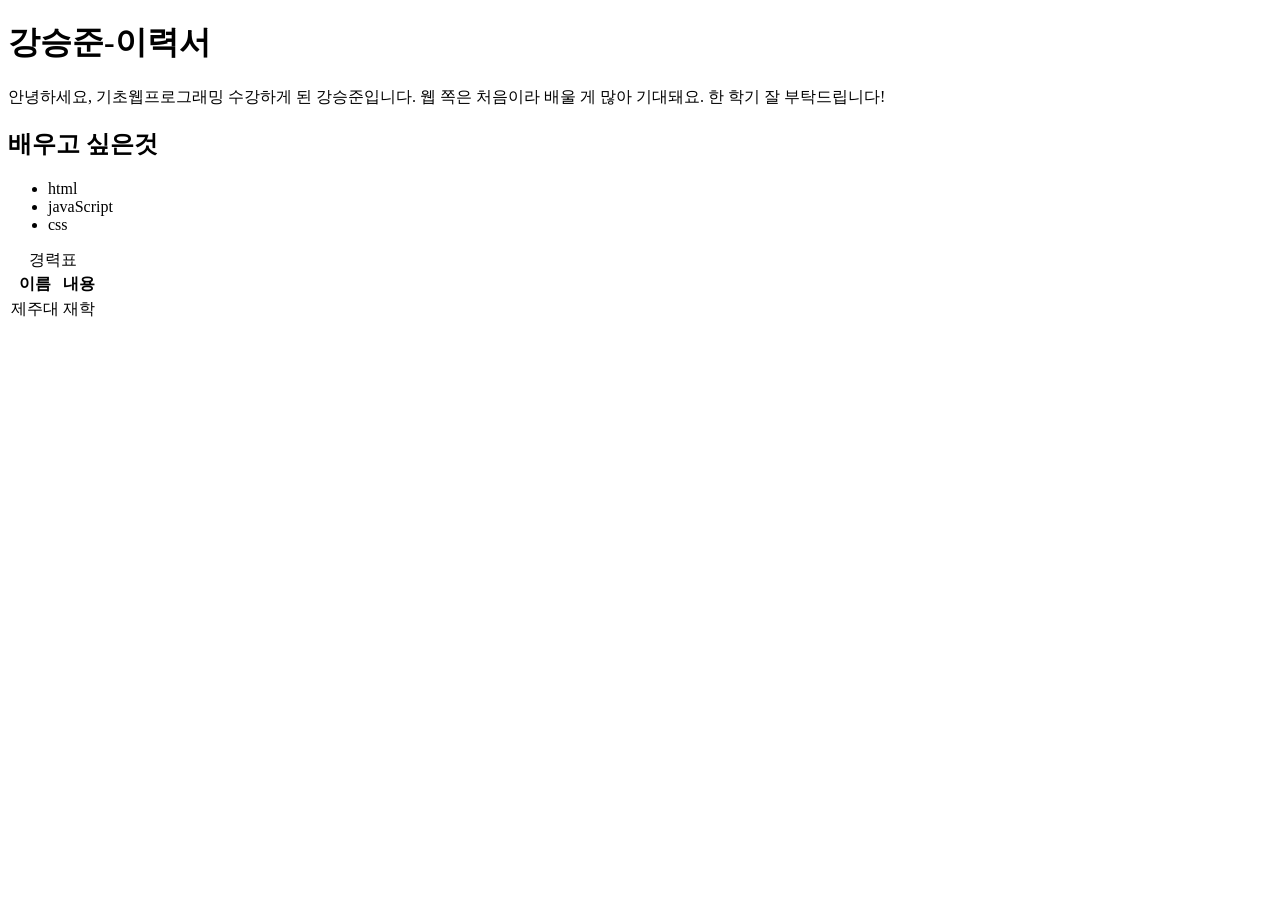
==== week2/index.html @ f19a49c9 "첫 커밋" ====
<!DOCTYPE html>
<html lang="en">
<head>
    <meta charset="UTF-8">
    <meta name="viewport" content="width=device-width, initial-scale=1.0">
    <title>Document</title>
</head>
<body>
    <h1>강승준-이력서</h1>

    <p>안녕하세요, 기초웹프로그래밍 수강하게 된 강승준입니다. 웹 쪽은 처음이라 배울 게 많아 기대돼요. 한 학기 잘 부탁드립니다!</p>
    <h2>배우고 싶은것</h2>
    <ul>
        <li>html</li>
        <li>javaScript</li>
        <li>css</li>
    </ul>

    <table>
        <caption>
            경력표
        </caption>
        <tr>
            <th>이름</th>
            <th>내용</th>
        </tr>
        <thead>
            <tbody>
                <tr>
                    <td>제주대</td>
                    <td>재학</td>
                </tr>
            </tbody>
        </thead>
    </ta>
</body>
</html>
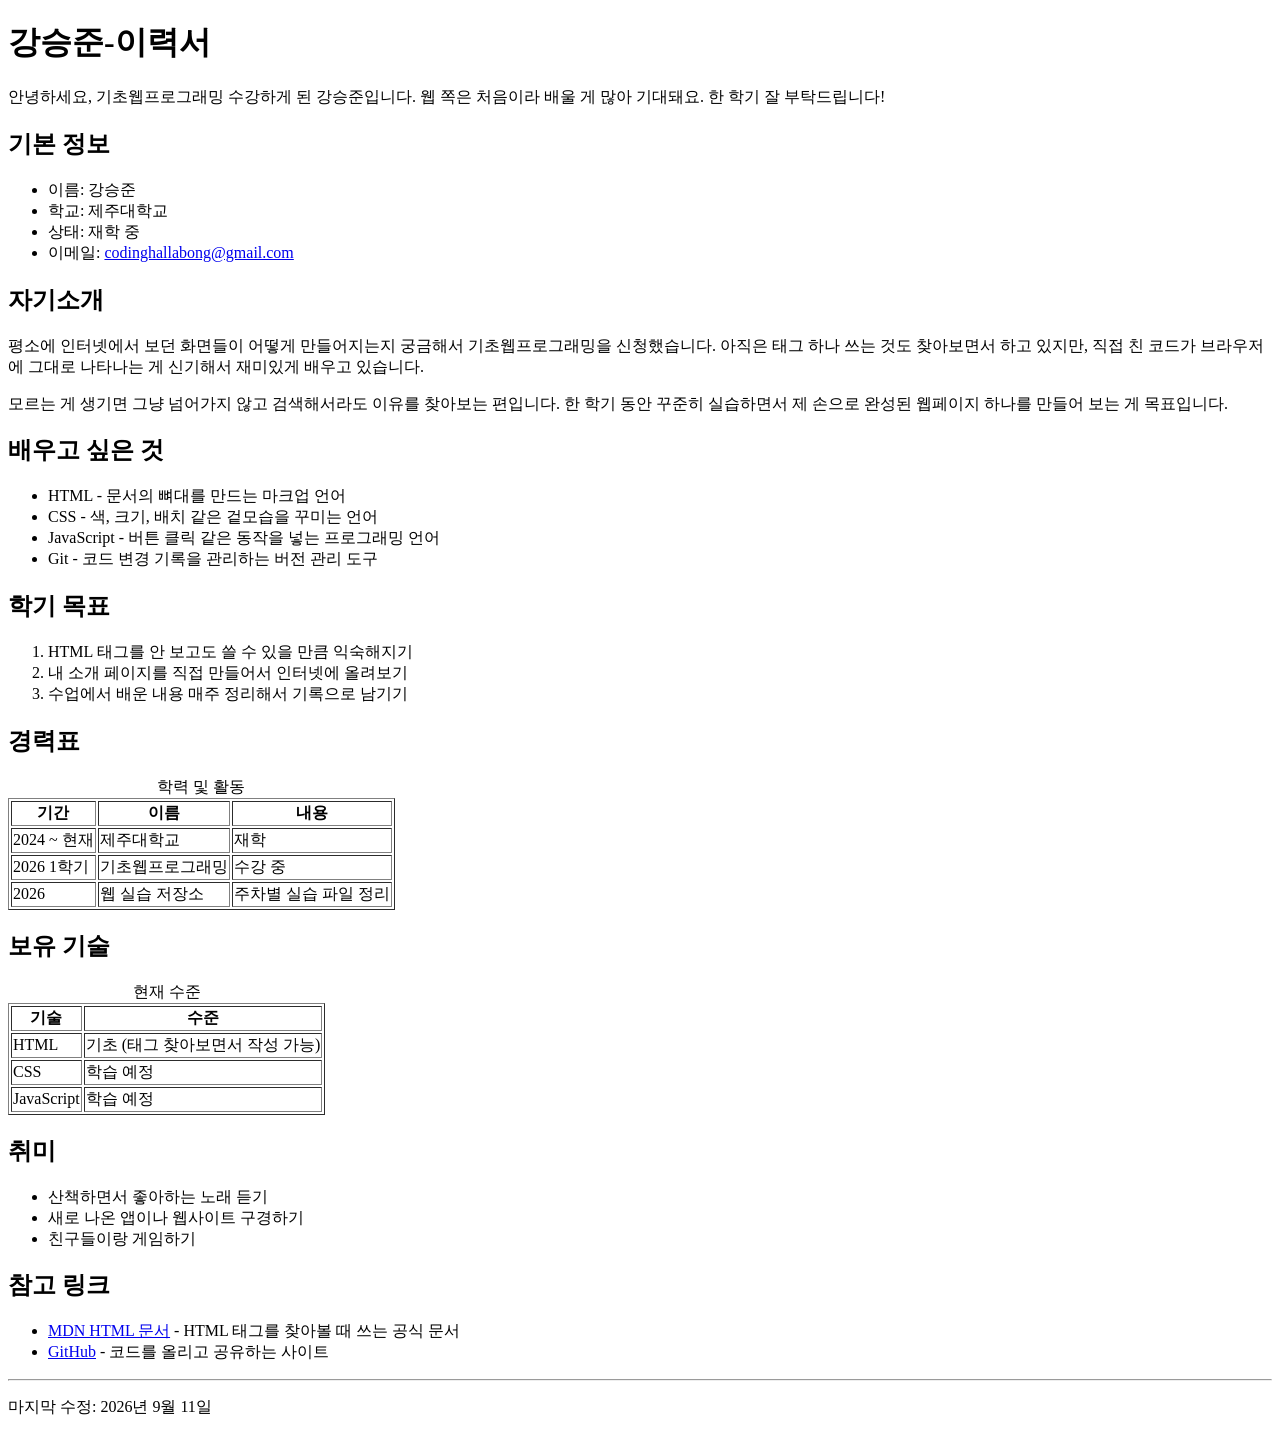
==== commit 6769ed26: "자기소개서 내용 변경" ====
--- a/week2/index.html
+++ b/week2/index.html
@@ -1,37 +1,116 @@
 <!DOCTYPE html>
-<html lang="en">
+<html lang="ko">
 <head>
     <meta charset="UTF-8">
     <meta name="viewport" content="width=device-width, initial-scale=1.0">
-    <title>Document</title>
+    <title>강승준 - 이력서</title>
 </head>
 <body>
     <h1>강승준-이력서</h1>
 
     <p>안녕하세요, 기초웹프로그래밍 수강하게 된 강승준입니다. 웹 쪽은 처음이라 배울 게 많아 기대돼요. 한 학기 잘 부탁드립니다!</p>
-    <h2>배우고 싶은것</h2>
+
+    <h2>기본 정보</h2>
     <ul>
-        <li>html</li>
-        <li>javaScript</li>
-        <li>css</li>
+        <li>이름: 강승준</li>
+        <li>학교: 제주대학교</li>
+        <li>상태: 재학 중</li>
+        <li>이메일: <a href="mailto:codinghallabong@gmail.com">codinghallabong@gmail.com</a></li>
     </ul>
 
-    <table>
-        <caption>
-            경력표
-        </caption>
-        <tr>
-            <th>이름</th>
-            <th>내용</th>
-        </tr>
+    <h2>자기소개</h2>
+    <p>
+        평소에 인터넷에서 보던 화면들이 어떻게 만들어지는지 궁금해서 기초웹프로그래밍을 신청했습니다.
+        아직은 태그 하나 쓰는 것도 찾아보면서 하고 있지만, 직접 친 코드가 브라우저에 그대로 나타나는 게 신기해서 재미있게 배우고 있습니다.
+    </p>
+    <p>
+        모르는 게 생기면 그냥 넘어가지 않고 검색해서라도 이유를 찾아보는 편입니다.
+        한 학기 동안 꾸준히 실습하면서 제 손으로 완성된 웹페이지 하나를 만들어 보는 게 목표입니다.
+    </p>
+
+    <h2>배우고 싶은 것</h2>
+    <ul>
+        <li>HTML - 문서의 뼈대를 만드는 마크업 언어</li>
+        <li>CSS - 색, 크기, 배치 같은 겉모습을 꾸미는 언어</li>
+        <li>JavaScript - 버튼 클릭 같은 동작을 넣는 프로그래밍 언어</li>
+        <li>Git - 코드 변경 기록을 관리하는 버전 관리 도구</li>
+    </ul>
+
+    <h2>학기 목표</h2>
+    <ol>
+        <li>HTML 태그를 안 보고도 쓸 수 있을 만큼 익숙해지기</li>
+        <li>내 소개 페이지를 직접 만들어서 인터넷에 올려보기</li>
+        <li>수업에서 배운 내용 매주 정리해서 기록으로 남기기</li>
+    </ol>
+
+    <h2>경력표</h2>
+    <table border="1">
+        <caption>학력 및 활동</caption>
         <thead>
-            <tbody>
-                <tr>
-                    <td>제주대</td>
-                    <td>재학</td>
-                </tr>
-            </tbody>
+            <tr>
+                <th>기간</th>
+                <th>이름</th>
+                <th>내용</th>
+            </tr>
         </thead>
-    </ta>
+        <tbody>
+            <tr>
+                <td>2024 ~ 현재</td>
+                <td>제주대학교</td>
+                <td>재학</td>
+            </tr>
+            <tr>
+                <td>2026 1학기</td>
+                <td>기초웹프로그래밍</td>
+                <td>수강 중</td>
+            </tr>
+            <tr>
+                <td>2026</td>
+                <td>웹 실습 저장소</td>
+                <td>주차별 실습 파일 정리</td>
+            </tr>
+        </tbody>
+    </table>
+
+    <h2>보유 기술</h2>
+    <table border="1">
+        <caption>현재 수준</caption>
+        <thead>
+            <tr>
+                <th>기술</th>
+                <th>수준</th>
+            </tr>
+        </thead>
+        <tbody>
+            <tr>
+                <td>HTML</td>
+                <td>기초 (태그 찾아보면서 작성 가능)</td>
+            </tr>
+            <tr>
+                <td>CSS</td>
+                <td>학습 예정</td>
+            </tr>
+            <tr>
+                <td>JavaScript</td>
+                <td>학습 예정</td>
+            </tr>
+        </tbody>
+    </table>
+
+    <h2>취미</h2>
+    <ul>
+        <li>산책하면서 좋아하는 노래 듣기</li>
+        <li>새로 나온 앱이나 웹사이트 구경하기</li>
+        <li>친구들이랑 게임하기</li>
+    </ul>
+
+    <h2>참고 링크</h2>
+    <ul>
+        <li><a href="https://developer.mozilla.org/ko/docs/Web/HTML">MDN HTML 문서</a> - HTML 태그를 찾아볼 때 쓰는 공식 문서</li>
+        <li><a href="https://github.com/">GitHub</a> - 코드를 올리고 공유하는 사이트</li>
+    </ul>
+
+    <hr>
+    <p>마지막 수정: 2026년 9월 11일</p>
 </body>
-</html>+</html>
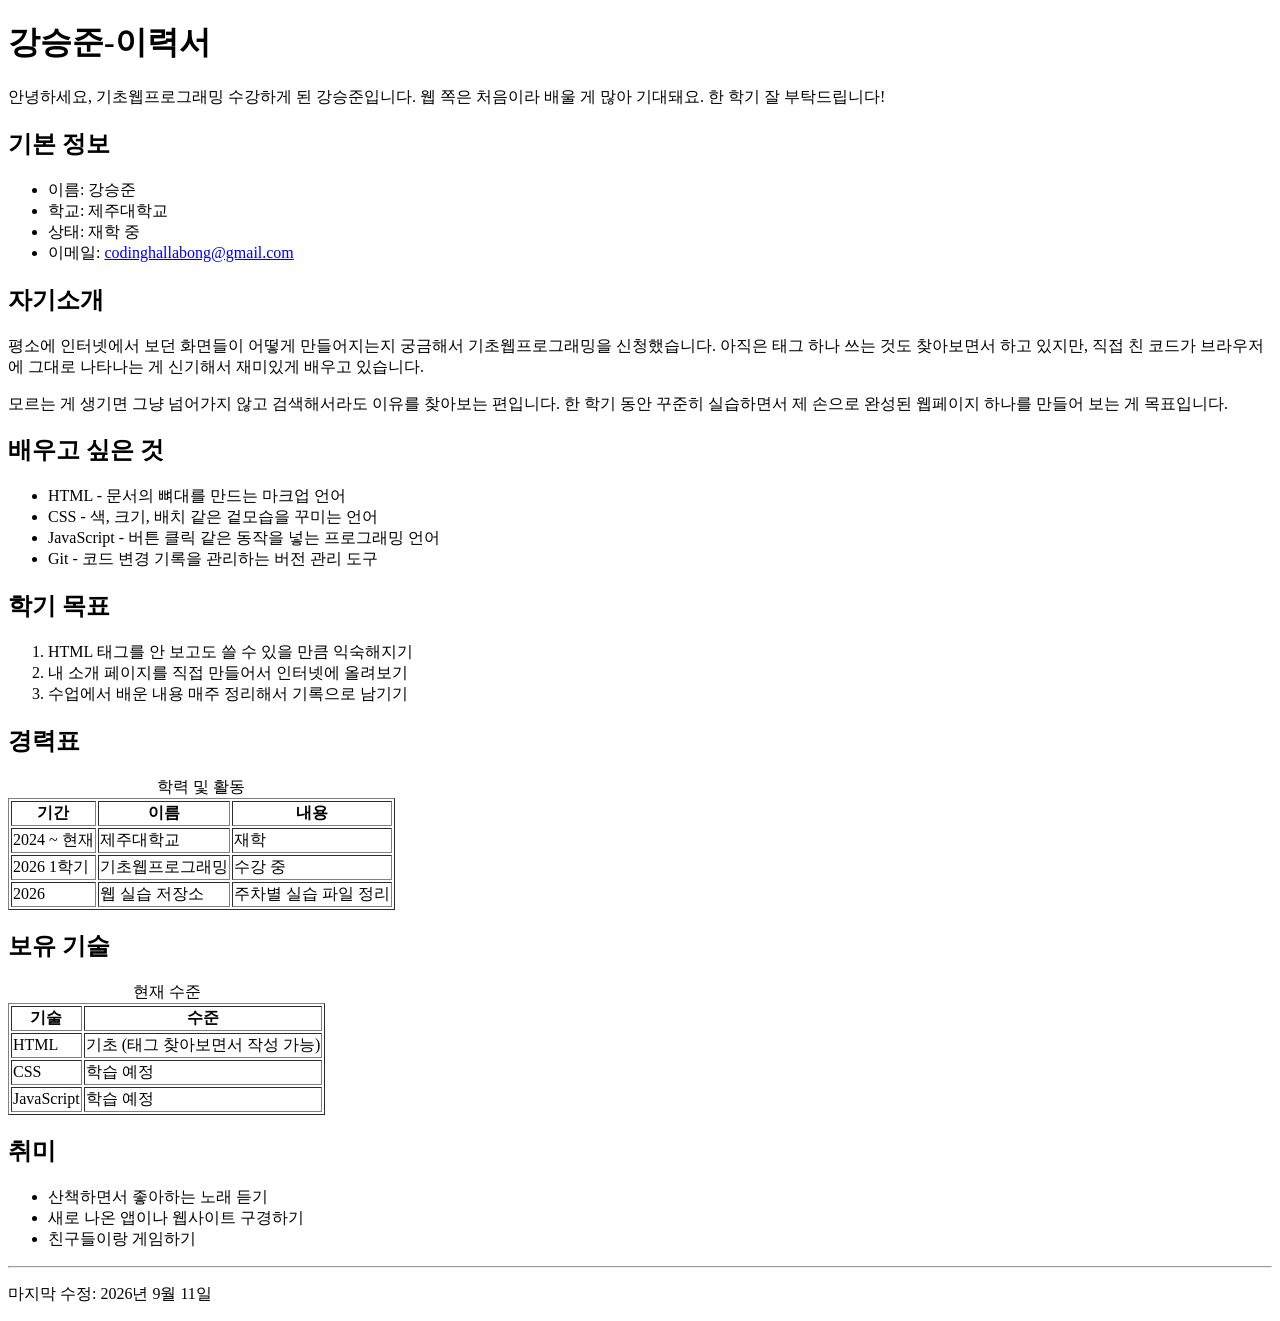
==== commit d142de6e: "수정" ====
--- a/week2/index.html
+++ b/week2/index.html
@@ -104,12 +104,6 @@
         <li>친구들이랑 게임하기</li>
     </ul>
 
-    <h2>참고 링크</h2>
-    <ul>
-        <li><a href="https://developer.mozilla.org/ko/docs/Web/HTML">MDN HTML 문서</a> - HTML 태그를 찾아볼 때 쓰는 공식 문서</li>
-        <li><a href="https://github.com/">GitHub</a> - 코드를 올리고 공유하는 사이트</li>
-    </ul>
-
     <hr>
     <p>마지막 수정: 2026년 9월 11일</p>
 </body>
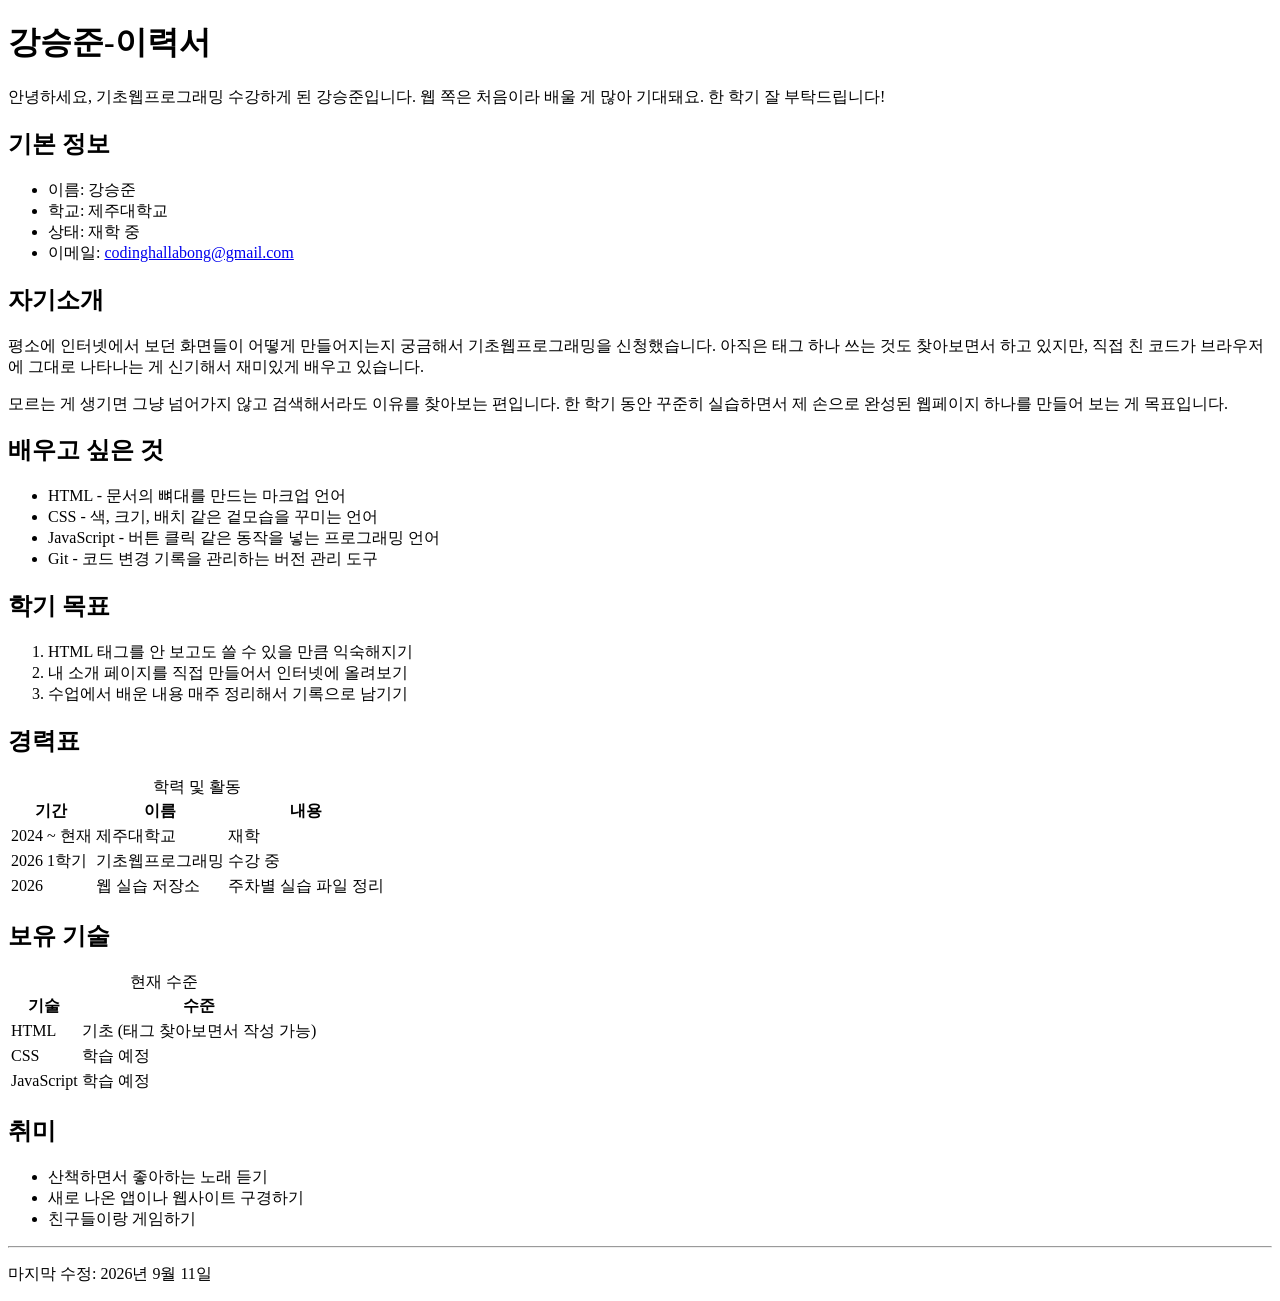
==== commit 38095b1c: "수정" ====
--- a/week2/index.html
+++ b/week2/index.html
@@ -44,7 +44,7 @@
     </ol>
 
     <h2>경력표</h2>
-    <table border="1">
+    <table >
         <caption>학력 및 활동</caption>
         <thead>
             <tr>
@@ -73,7 +73,7 @@
     </table>
 
     <h2>보유 기술</h2>
-    <table border="1">
+    <table >
         <caption>현재 수준</caption>
         <thead>
             <tr>
